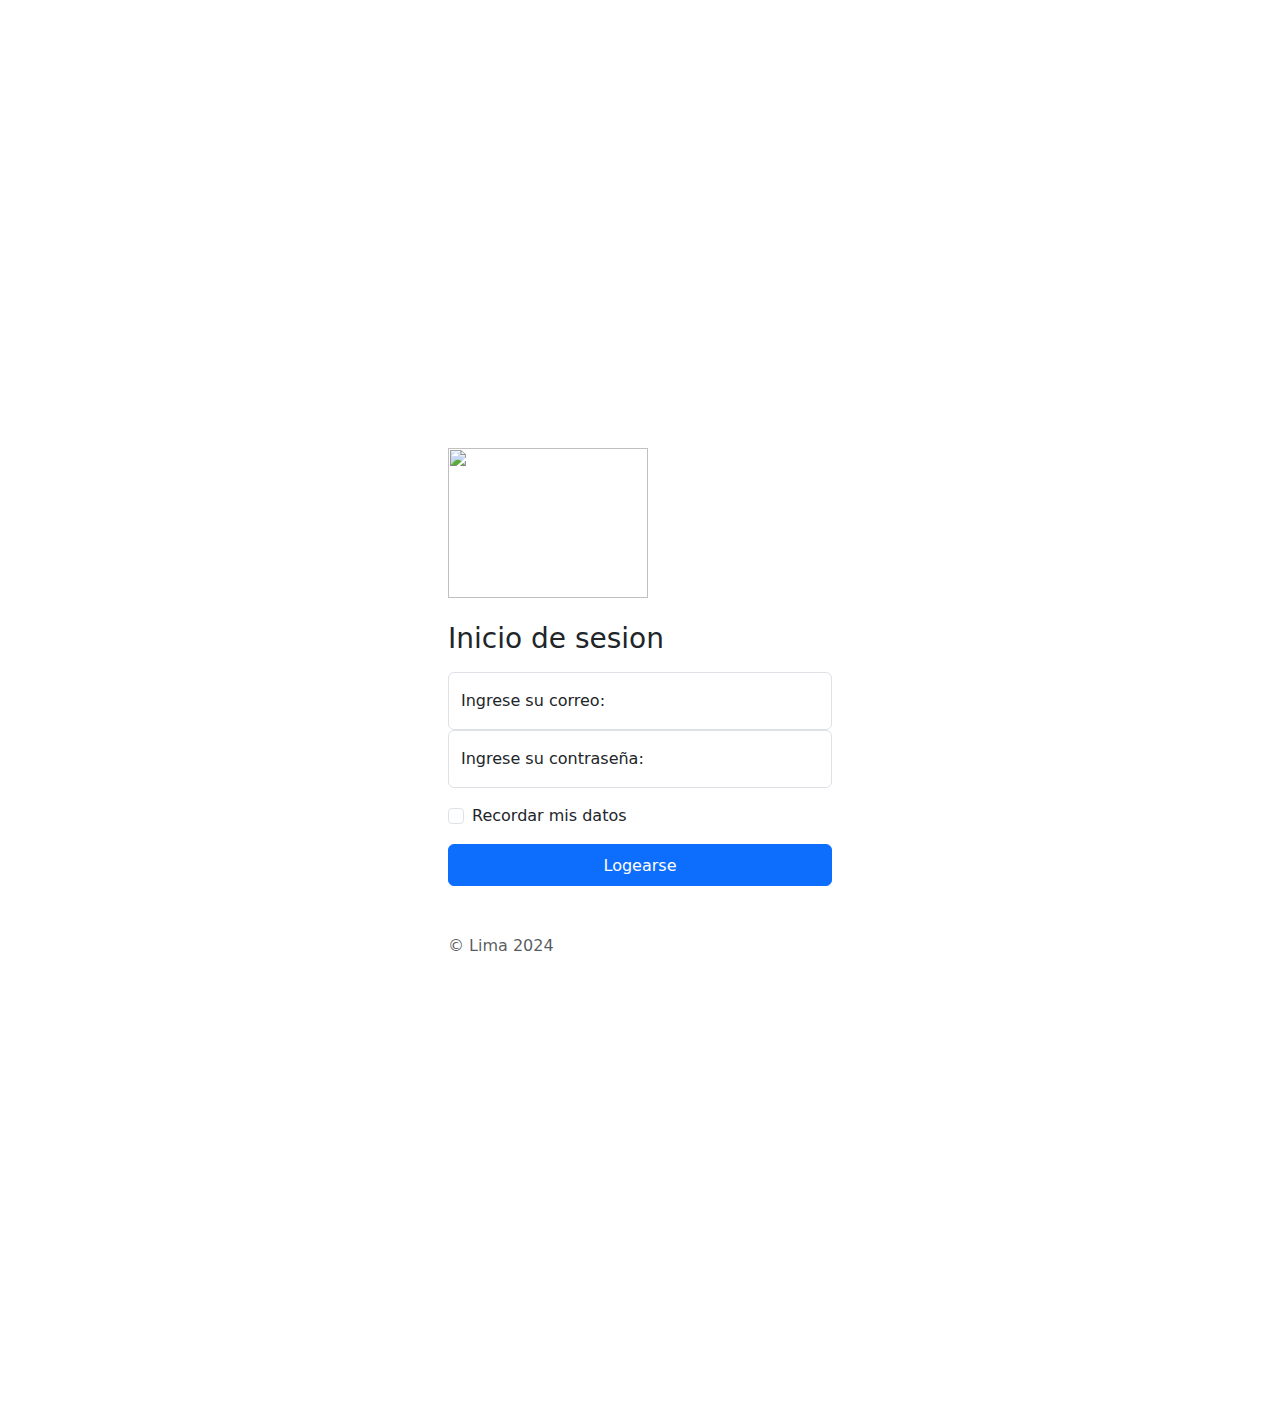
==== conexion.html @ 2cb479ba "Update and rename login2.html to conexion.html" ====
<!DOCTYPE html>
<html lang="en">
<head>
    <meta charset="UTF-8">
    <meta name="viewport" content="width=device-width, initial-scale=1.0">
    <title>Conexion</title>
    <link href="https://cdn.jsdelivr.net/npm/bootstrap@5.3.3/dist/css/bootstrap.min.css" rel="stylesheet" integrity="sha384-QWTKZyjpPEjISv5WaRU9OFeRpok6YctnYmDr5pNlyT2bRjXh0JMhjY6hW+ALEwIH" crossorigin="anonymous">
    <link rel="stylesheet" href="estilos3.css">
</head>
<body>
    
    <form>
        <img class="mb-4" src="https://es.digitaltrends.com/wp-content/uploads/2021/06/244-8-dt-home-theater.jpg?p=1" alt="" width="200" height="150">
        <h1 class="h3 mb-3 fw-normal"><font style="vertical-align: inherit;"><font style="vertical-align: inherit;">Inicio de sesion</font></font></h1>
    
        <div class="form-floating">
          <input type="email" class="form-control" id="floatingInput" placeholder="nombre@ejemplo.com">
          <label for="floatingInput"><font style="vertical-align: inherit;"><font style="vertical-align: inherit;">Ingrese su correo:</font></font></label>
        </div>
        <div class="form-floating">
          <input type="password" class="form-control" id="floatingPassword" placeholder="Contraseña">
          <label for="floatingPassword"><font style="vertical-align: inherit;"><font style="vertical-align: inherit;">Ingrese su contraseña:</font></font></label>
        </div>
    
        <div class="form-check text-start my-3">
          <input class="form-check-input" type="checkbox" value="remember-me" id="flexCheckDefault">
          <label class="form-check-label" for="flexCheckDefault"><font style="vertical-align: inherit;"><font style="vertical-align: inherit;">
            Recordar mis datos
          </font></font></label>
        </div>
        <button class="btn btn-primary w-100 py-2" type="submit"><font style="vertical-align: inherit;"><font style="vertical-align: inherit;">Logearse</font></font></button>
        <p class="mt-5 mb-3 text-body-secondary"><font style="vertical-align: inherit;"><font style="vertical-align: inherit;">© Lima 2024</font></font></p>
      </form>
</body>
</html>
---- estilos3.css ----
svg{
    color: red;
}
form{
    margin: 35%;
}
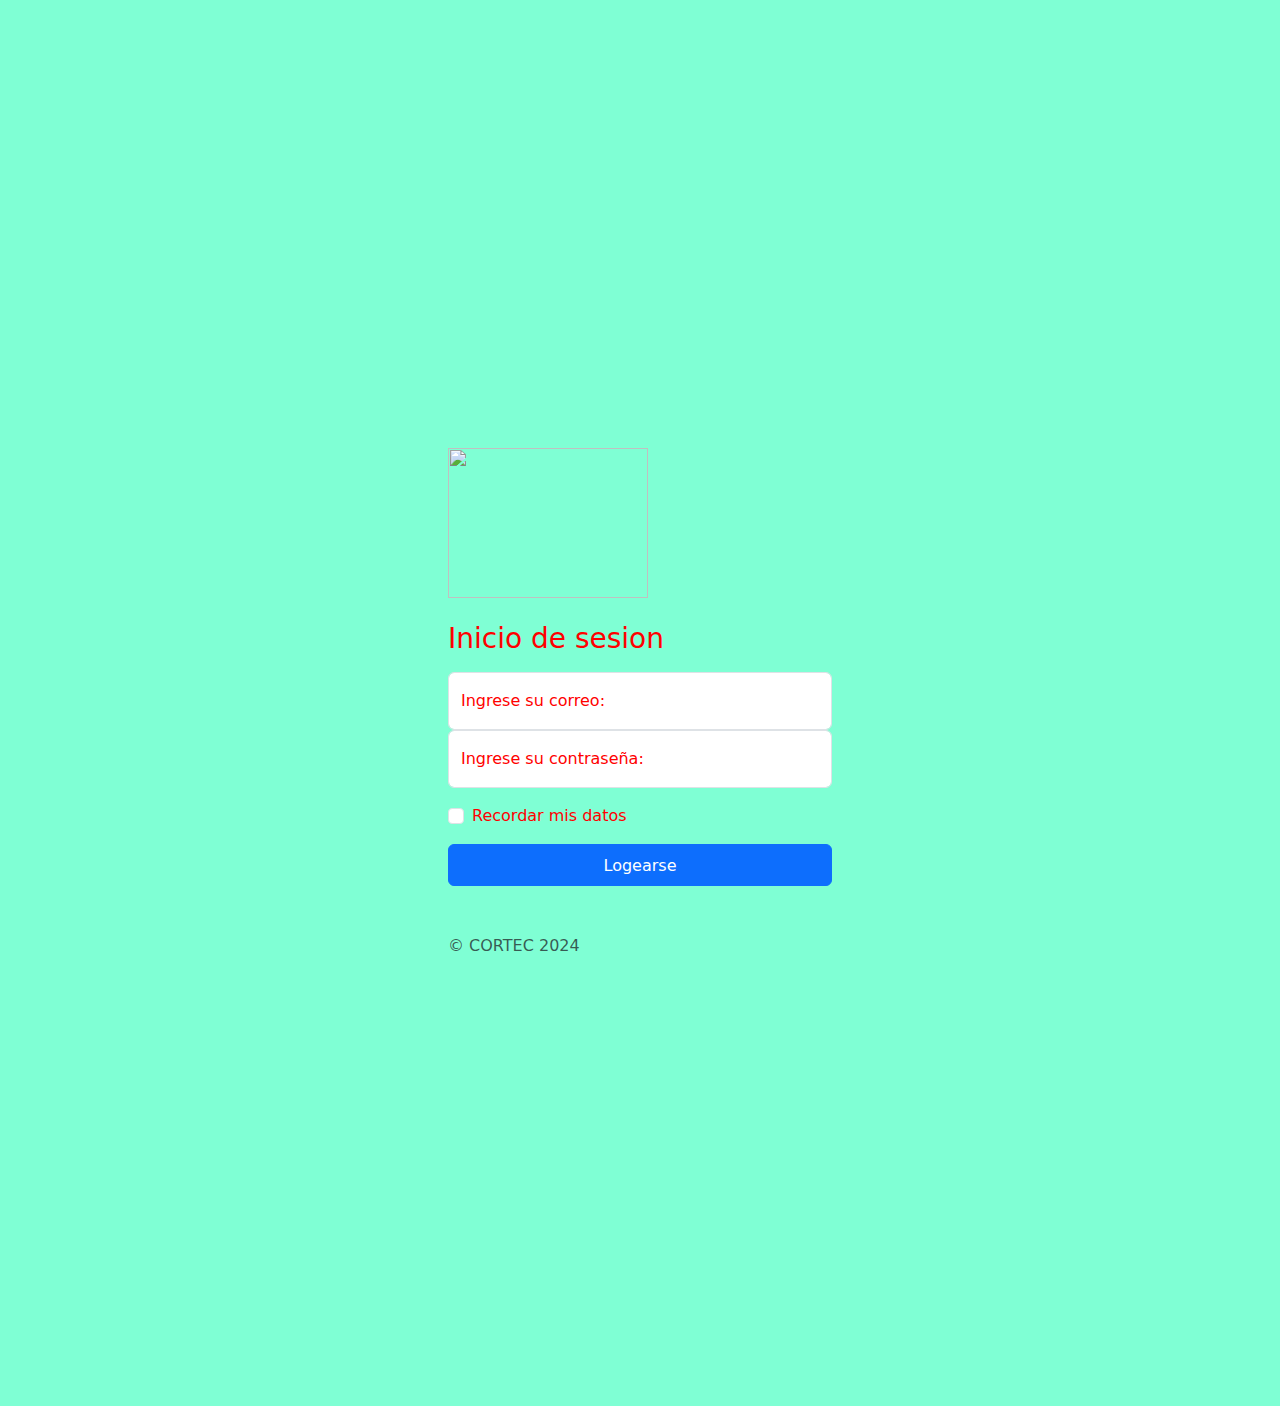
==== commit 91442fe3: "Update conexion.html" ====
--- a/conexion.html
+++ b/conexion.html
@@ -3,7 +3,7 @@
 <head>
     <meta charset="UTF-8">
     <meta name="viewport" content="width=device-width, initial-scale=1.0">
-    <title>Conexion</title>
+    <title>Conexión</title>
     <link href="https://cdn.jsdelivr.net/npm/bootstrap@5.3.3/dist/css/bootstrap.min.css" rel="stylesheet" integrity="sha384-QWTKZyjpPEjISv5WaRU9OFeRpok6YctnYmDr5pNlyT2bRjXh0JMhjY6hW+ALEwIH" crossorigin="anonymous">
     <link rel="stylesheet" href="estilos3.css">
 </head>
@@ -29,7 +29,7 @@
           </font></font></label>
         </div>
         <button class="btn btn-primary w-100 py-2" type="submit"><font style="vertical-align: inherit;"><font style="vertical-align: inherit;">Logearse</font></font></button>
-        <p class="mt-5 mb-3 text-body-secondary"><font style="vertical-align: inherit;"><font style="vertical-align: inherit;">© Lima 2024</font></font></p>
+        <p class="mt-5 mb-3 text-body-secondary"><font style="vertical-align: inherit;"><font style="vertical-align: inherit;">© CORTEC 2024</font></font></p>
       </form>
 </body>
 </html>
--- a/estilos3.css
+++ b/estilos3.css
@@ -1,6 +1,15 @@
+body{
+    color: red;
+    background-color:aquamarine;
+}
+
+.banner{
+    width: 50px;
+}
 svg{
     color: red;
 }
 form{
     margin: 35%;
+    
 }
